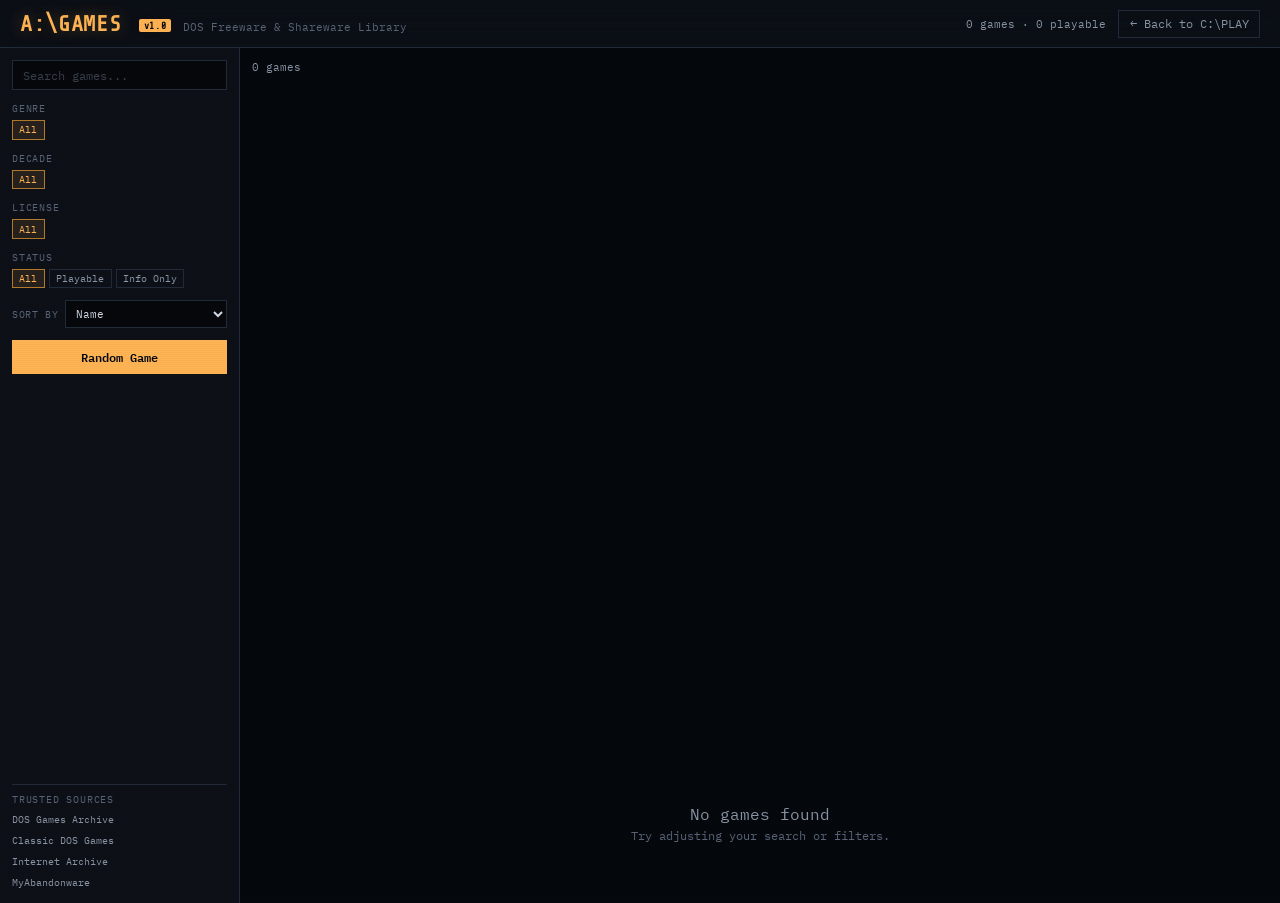
==== library/index.html @ cf5d24e3 "feat: add /library/ webapp (A:\\GAMES embedded in CPlay same-origin)" ====
<!doctype html>
<html lang="en">

<head>
  <meta charset="UTF-8" />
  <meta name="viewport" content="width=device-width, initial-scale=1.0" />
  <title>A:\GAMES — DOS Freeware Library</title>
  <meta name="description"
    content="Browse and play hundreds of free DOS games. Freeware and shareware classics from the golden age of PC gaming." />
  <link rel="icon"
    href="data:image/svg+xml,<svg xmlns='http://www.w3.org/2000/svg' viewBox='0 0 100 100'><text y='.9em' font-size='90'>&#x1F4BE;</text></svg>" />
  <link rel="preconnect" href="https://fonts.googleapis.com" />
  <link rel="preconnect" href="https://fonts.gstatic.com" crossorigin />
  <link rel="stylesheet" href="./styles.css" />
</head>

<body>
  <div class="scanlines" aria-hidden="true"></div>

  <header class="top-bar">
    <div class="brand-wrap">
      <p class="brand">A:\GAMES <span>v1.0</span></p>
      <p class="tagline">DOS Freeware &amp; Shareware Library</p>
    </div>
    <div class="top-bar-actions">
      <span id="gameStats" class="game-stats"></span>
      <button id="openPlayerBtn" class="ghost-btn" type="button">← Back to C:\PLAY</button>
    </div>
  </header>

  <main class="library-page">
    <aside class="sidebar">
      <div class="search-box">
        <input id="gameSearch" type="search" placeholder="Search games..." aria-label="Search games"
          autocomplete="off" />
      </div>

      <div class="filter-section">
        <p class="filter-heading">Genre</p>
        <div id="genreFilters" class="filter-chips"></div>
      </div>

      <div class="filter-section">
        <p class="filter-heading">Decade</p>
        <div id="decadeFilters" class="filter-chips"></div>
      </div>

      <div class="filter-section">
        <p class="filter-heading">License</p>
        <div id="licenseFilters" class="filter-chips"></div>
      </div>

      <div class="filter-section">
        <p class="filter-heading">Status</p>
        <div id="statusFilters" class="filter-chips"></div>
      </div>

      <div class="sort-row">
        <label for="gameSort">Sort by</label>
        <select id="gameSort">
          <option value="name">Name</option>
          <option value="year-desc">Year (newest)</option>
          <option value="year-asc">Year (oldest)</option>
          <option value="genre">Genre</option>
        </select>
      </div>

      <button id="randomPlayBtn" class="action-btn full-width" type="button">Random Game</button>

      <div class="trusted-sites">
        <p class="filter-heading">Trusted Sources</p>
        <div class="trusted-links">
          <a href="https://www.dosgamesarchive.com/" target="_blank" rel="noopener noreferrer">DOS Games Archive</a>
          <a href="https://www.classicdosgames.com/" target="_blank" rel="noopener noreferrer">Classic DOS Games</a>
          <a href="https://archive.org/details/softwarelibrary_msdos_games" target="_blank"
            rel="noopener noreferrer">Internet Archive</a>
          <a href="https://www.myabandonware.com/" target="_blank" rel="noopener noreferrer">MyAbandonware</a>
        </div>
      </div>
    </aside>

    <section class="content">
      <div class="content-bar">
        <p id="resultsInfo" class="results-info">Loading library...</p>
        <button id="clearFilters" class="ghost-btn clear-btn" type="button" hidden>Clear filters</button>
      </div>

      <div id="gameGrid" class="game-grid"></div>

      <div id="emptyState" class="empty-state" hidden>
        <p class="empty-title">No games found</p>
        <p class="empty-subtitle">Try adjusting your search or filters.</p>
      </div>
    </section>
  </main>

  <script type="module" src="./app.js"></script>
</body>

</html>
---- library/styles.css ----
/* ── A:\GAMES — DOS Freeware Library ────────────────────────────────────────── */

/* ── Fonts ──────────────────────────────────────────────────────── */
@import url('https://fonts.googleapis.com/css2?family=IBM+Plex+Mono:wght@400;500;600;700&family=Share+Tech+Mono&display=swap');

/* ── Tokens ────────────────────────────────────────────────────── */
:root {
  --bg: #05080d;
  --surface: #0d1117;
  --surface-raised: #151b25;
  --border: #222b3a;
  --border-hover: #3a4860;
  --text: #d4dae6;
  --text-secondary: #8b95a5;
  --muted: #5a6477;
  --accent: #ffb454;
  --accent-dim: #b37a2e;
  --accent-soft: rgba(255, 180, 84, 0.10);
  --accent-glow: rgba(255, 180, 84, 0.30);
  --green: #69d086;
  --green-dim: rgba(105, 208, 134, 0.15);
  --shadow: 0 4px 20px rgba(0, 0, 0, 0.5);
  --font-mono: 'IBM Plex Mono', 'Courier New', monospace;
  --font-display: 'Share Tech Mono', 'Courier New', monospace;
  --transition: 150ms ease;
  --sidebar-width: 240px;
}

/* ── Reset ───────────────────────────────────────────────────────── */
*, *::before, *::after { box-sizing: border-box; }

body {
  margin: 0;
  font-family: var(--font-mono);
  font-size: 0.8125rem;
  color: var(--text);
  background: var(--bg);
  min-height: 100vh;
  overflow-x: hidden;
}

/* ── CRT Scanlines (subtle) ──────────────────────────────────────────── */
.scanlines {
  pointer-events: none;
  position: fixed;
  inset: 0;
  z-index: 100;
  background:
    repeating-linear-gradient(0deg,
      transparent, transparent 1px,
      rgba(0, 0, 0, 0.08) 1px,
      rgba(0, 0, 0, 0.08) 2px);
  opacity: 0.3;
}

/* ── Top bar ─────────────────────────────────────────────────────── */
.top-bar {
  position: sticky;
  top: 0;
  z-index: 10;
  display: flex;
  justify-content: space-between;
  align-items: center;
  padding: 0.6rem 1.25rem;
  border-bottom: 1px solid var(--border);
  background: rgba(13, 17, 23, 0.92);
  backdrop-filter: blur(12px);
}

.brand-wrap {
  display: flex;
  align-items: baseline;
  gap: 0.75rem;
}

.brand {
  font-family: var(--font-display);
  font-size: 1.4rem;
  font-weight: 700;
  margin: 0;
  color: var(--accent);
  text-shadow: 0 0 16px var(--accent-glow);
  letter-spacing: 0.03em;
}

.brand span {
  font-size: 0.6rem;
  background: var(--accent);
  color: var(--bg);
  padding: 0.1rem 0.3rem;
  border-radius: 2px;
  vertical-align: middle;
  margin-left: 0.3rem;
}

.tagline {
  margin: 0;
  color: var(--muted);
  font-size: 0.7rem;
}

.top-bar-actions {
  display: flex;
  gap: 0.75rem;
  align-items: center;
}

.game-stats {
  color: var(--text-secondary);
  font-size: 0.7rem;
}

/* ── Buttons ───────────────────────────────────────────────────────── */
.ghost-btn {
  font-family: var(--font-mono);
  font-size: 0.72rem;
  color: var(--text-secondary);
  background: transparent;
  border: 1px solid var(--border);
  padding: 0.35rem 0.65rem;
  cursor: pointer;
  transition: all var(--transition);
}

.ghost-btn:hover {
  color: var(--accent);
  border-color: var(--accent-dim);
  box-shadow: 0 0 8px var(--accent-soft);
}

.action-btn {
  font-family: var(--font-mono);
  font-size: 0.72rem;
  background: var(--accent);
  color: var(--bg);
  font-weight: 600;
  border: none;
  padding: 0.45rem 0.75rem;
  cursor: pointer;
  transition: all var(--transition);
}

.action-btn:hover {
  box-shadow: 0 0 12px var(--accent-glow);
  filter: brightness(1.1);
}

.action-btn:active { transform: scale(0.97); }

.full-width { width: 100%; }

/* ── Layout ───────────────────────────────────────────────────────── */
.library-page {
  position: relative;
  z-index: 1;
  display: grid;
  grid-template-columns: var(--sidebar-width) 1fr;
  height: calc(100vh - 45px);
}

/* ── Sidebar ─────────────────────────────────────────────────────────────── */
.sidebar {
  background: var(--surface);
  border-right: 1px solid var(--border);
  padding: 0.75rem;
  overflow-y: auto;
  display: flex;
  flex-direction: column;
  gap: 0.75rem;
}

.sidebar::-webkit-scrollbar { width: 3px; }
.sidebar::-webkit-scrollbar-track { background: transparent; }
.sidebar::-webkit-scrollbar-thumb { background: var(--border); }

/* ── Search ──────────────────────────────────────────────────────────────── */
.search-box { position: relative; }

#gameSearch {
  width: 100%;
  font-family: var(--font-mono);
  font-size: 0.72rem;
  padding: 0.4rem 0.6rem;
  background: rgba(0, 0, 0, 0.5);
  border: 1px solid var(--border);
  color: var(--accent);
}

#gameSearch:focus {
  outline: none;
  border-color: var(--accent);
  box-shadow: 0 0 8px var(--accent-glow);
}

#gameSearch::placeholder { color: var(--muted); opacity: 0.6; }

/* ── Filter sections ────────────────────────────────────────────────────────── */
.filter-section {
  display: flex;
  flex-direction: column;
  gap: 0.3rem;
}

.filter-heading {
  font-size: 0.62rem;
  color: var(--muted);
  text-transform: uppercase;
  letter-spacing: 0.08em;
  margin: 0;
}

.filter-chips {
  display: flex;
  flex-wrap: wrap;
  gap: 0.25rem;
}

.chip {
  border: 1px solid var(--border);
  background: transparent;
  color: var(--text-secondary);
  font-family: var(--font-mono);
  font-size: 0.6rem;
  padding: 0.15rem 0.4rem;
  cursor: pointer;
  transition: all var(--transition);
}

.chip:hover {
  border-color: var(--border-hover);
  color: var(--text);
}

.chip.active {
  border-color: var(--accent-dim);
  color: var(--accent);
  background: var(--accent-soft);
}

/* ── Sort row ──────────────────────────────────────────────────────────────── */
.sort-row {
  display: flex;
  align-items: center;
  gap: 0.4rem;
}

.sort-row label {
  font-size: 0.62rem;
  color: var(--muted);
  text-transform: uppercase;
  letter-spacing: 0.06em;
  white-space: nowrap;
}

#gameSort {
  flex: 1;
  font-family: var(--font-mono);
  font-size: 0.68rem;
  padding: 0.3rem 0.4rem;
  color: var(--text);
  background: rgba(0, 0, 0, 0.5);
  border: 1px solid var(--border);
}

#gameSort:focus {
  outline: none;
  border-color: var(--accent-dim);
}

/* ── Trusted sites ───────────────────────────────────────────────────────────── */
.trusted-sites {
  margin-top: auto;
  padding-top: 0.5rem;
  border-top: 1px solid var(--border);
}

.trusted-links {
  display: flex;
  flex-direction: column;
  gap: 0.2rem;
  margin-top: 0.3rem;
}

.trusted-links a {
  font-size: 0.6rem;
  color: var(--text-secondary);
  text-decoration: none;
  padding: 0.15rem 0;
  transition: color var(--transition);
}

.trusted-links a:hover { color: var(--accent); }

/* ── Content area ───────────────────────────────────────────────────────────── */
.content {
  padding: 0.75rem;
  overflow-y: auto;
  display: flex;
  flex-direction: column;
}

.content-bar {
  display: flex;
  justify-content: space-between;
  align-items: center;
  margin-bottom: 0.5rem;
}

.results-info {
  font-size: 0.7rem;
  color: var(--text-secondary);
  margin: 0;
}

.clear-btn { font-size: 0.6rem; padding: 0.2rem 0.5rem; }

/* ── Game grid ────────────────────────────────────────────────────────────── */
.game-grid {
  display: grid;
  grid-template-columns: repeat(auto-fill, minmax(180px, 1fr));
  gap: 0.6rem;
  flex: 1;
}

/* ── Game card ────────────────────────────────────────────────────────────── */
.game-card {
  display: flex;
  flex-direction: column;
  cursor: pointer;
  background: var(--surface);
  border: 1px solid var(--border);
  overflow: hidden;
  transition: all var(--transition);
}

.game-card:hover {
  border-color: var(--accent-dim);
  box-shadow: 0 4px 16px rgba(0, 0, 0, 0.4), 0 0 12px var(--accent-soft);
  transform: translateY(-2px);
}

.card-thumb {
  position: relative;
  width: 100%;
  aspect-ratio: 4 / 3;
  background: #000;
  overflow: hidden;
}

.card-thumb img {
  width: 100%;
  height: 100%;
  object-fit: cover;
  image-rendering: auto;
  display: block;
}

.card-badge {
  position: absolute;
  top: 0.3rem;
  right: 0.3rem;
  font-family: var(--font-mono);
  font-size: 0.55rem;
  font-weight: 600;
  letter-spacing: 0.05em;
  padding: 0.12rem 0.35rem;
}

.badge-ready {
  color: var(--green);
  background: rgba(0, 0, 0, 0.75);
  border: 1px solid rgba(105, 208, 134, 0.4);
}

.card-info {
  padding: 0.5rem;
  flex: 1;
  display: flex;
  flex-direction: column;
  gap: 0.15rem;
}

.card-title {
  font-size: 0.72rem;
  font-weight: 500;
  margin: 0;
  color: var(--text);
  line-height: 1.25;
  overflow: hidden;
  text-overflow: ellipsis;
  display: -webkit-box;
  -webkit-line-clamp: 2;
  -webkit-box-orient: vertical;
}

.game-card:hover .card-title { color: var(--accent); }

.card-meta {
  font-size: 0.6rem;
  color: var(--muted);
  margin: 0;
  line-height: 1.3;
}

.card-actions {
  display: flex;
  gap: 0.3rem;
  padding: 0 0.5rem 0.5rem;
}

.btn-play, .btn-info {
  font-family: var(--font-mono);
  font-size: 0.6rem;
  padding: 0.2rem 0.5rem;
  cursor: pointer;
  text-decoration: none;
  text-align: center;
  transition: all var(--transition);
  flex: 1;
}

.btn-play {
  background: var(--accent);
  color: var(--bg);
  border: 1px solid var(--accent);
  font-weight: 600;
}

.btn-play:hover { filter: brightness(1.1); box-shadow: 0 0 8px var(--accent-glow); }

.btn-info {
  background: transparent;
  color: var(--text-secondary);
  border: 1px solid var(--border);
}

.btn-info:hover { color: var(--accent); border-color: var(--accent-dim); }

/* ── Empty state ─────────────────────────────────────────────────────────────── */
.empty-state {
  text-align: center;
  padding: 3rem 1rem;
}

.empty-title {
  font-size: 1rem;
  color: var(--text-secondary);
  margin: 0 0 0.3rem;
}

.empty-subtitle {
  font-size: 0.72rem;
  color: var(--muted);
  margin: 0;
}

/* ── Scrollbar ──────────────────────────────────────────────────────────────── */
.content::-webkit-scrollbar { width: 5px; }
.content::-webkit-scrollbar-track { background: transparent; }
.content::-webkit-scrollbar-thumb { background: var(--border); border-radius: 3px; }
.content::-webkit-scrollbar-thumb:hover { background: var(--accent-dim); }

/* ── Responsive ───────────────────────────────────────────────────────────── */
@media (max-width: 768px) {
  .library-page {
    grid-template-columns: 1fr;
    height: auto;
    min-height: calc(100vh - 45px);
  }

  .sidebar {
    border-right: none;
    border-bottom: 1px solid var(--border);
    max-height: none;
    overflow: visible;
  }

  .brand-wrap { gap: 0.5rem; }
  .brand { font-size: 1.1rem; }
  .tagline { display: none; }

  .game-grid {
    grid-template-columns: repeat(auto-fill, minmax(140px, 1fr));
  }

  .game-stats { display: none; }
}

@media (max-width: 480px) {
  .top-bar { padding: 0.4rem 0.75rem; }

  .game-grid {
    grid-template-columns: repeat(auto-fill, minmax(120px, 1fr));
    gap: 0.4rem;
  }

  .sidebar { padding: 0.5rem; gap: 0.5rem; }
  .content { padding: 0.5rem; }
}

/* ── Pagination ─────────────────────────────────────────────────────────────────── */
.pagination {
  display: flex;
  align-items: center;
  justify-content: center;
  gap: 1rem;
  padding: 1.5rem 0 0.5rem;
}

.page-info {
  font-size: 0.85rem;
  color: var(--text-secondary);
  font-family: var(--font-mono);
}
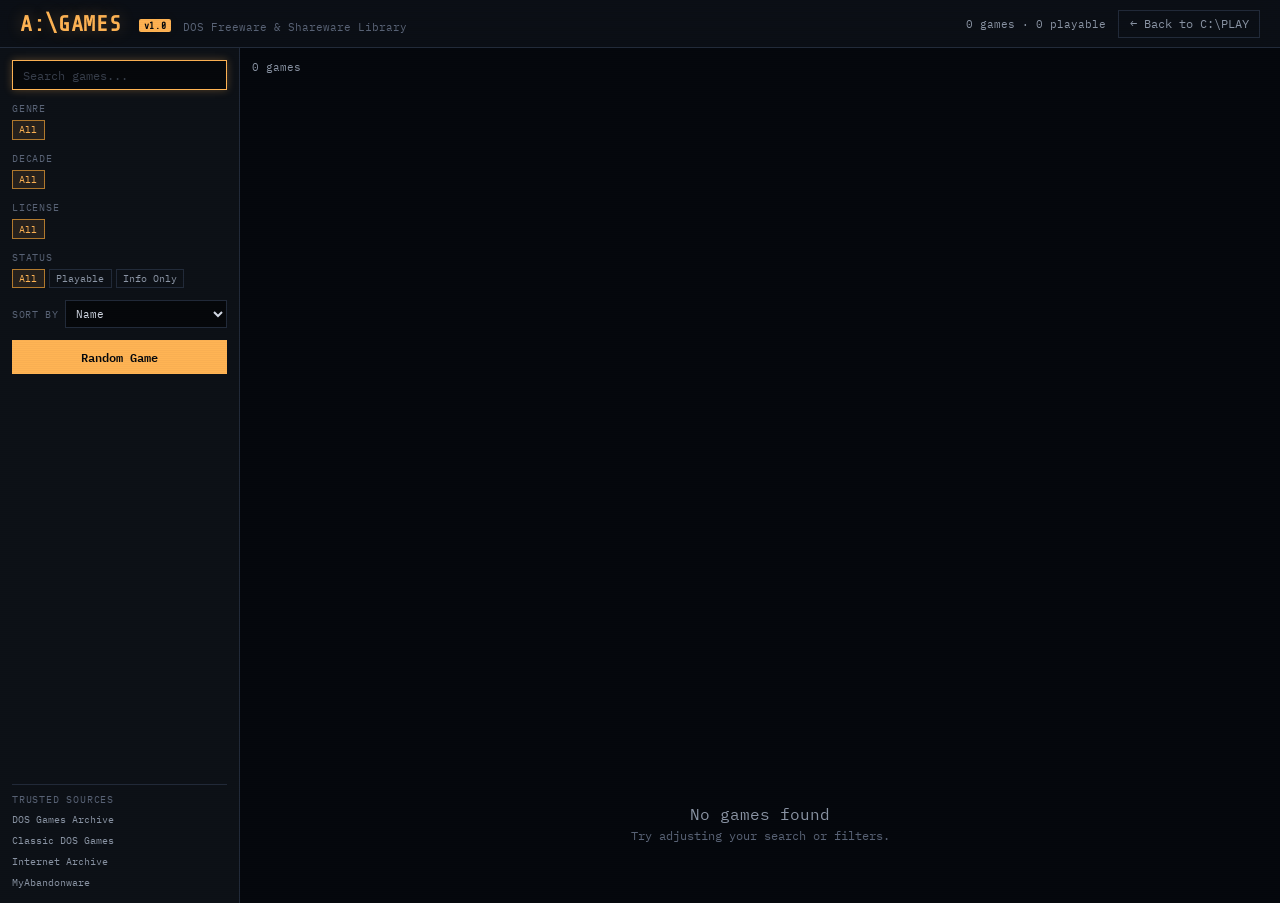
==== commit 529a05af: "Autofocus search box when library opens Focus #gameSearch on DOMContentLoaded so users can type imme" ====
--- a/library/index.html
+++ b/library/index.html
@@ -32,7 +32,7 @@
     <aside class="sidebar">
       <div class="search-box">
         <input id="gameSearch" type="search" placeholder="Search games..." aria-label="Search games"
-          autocomplete="off" />
+          autocomplete="off" autofocus />
       </div>
 
       <div class="filter-section">
